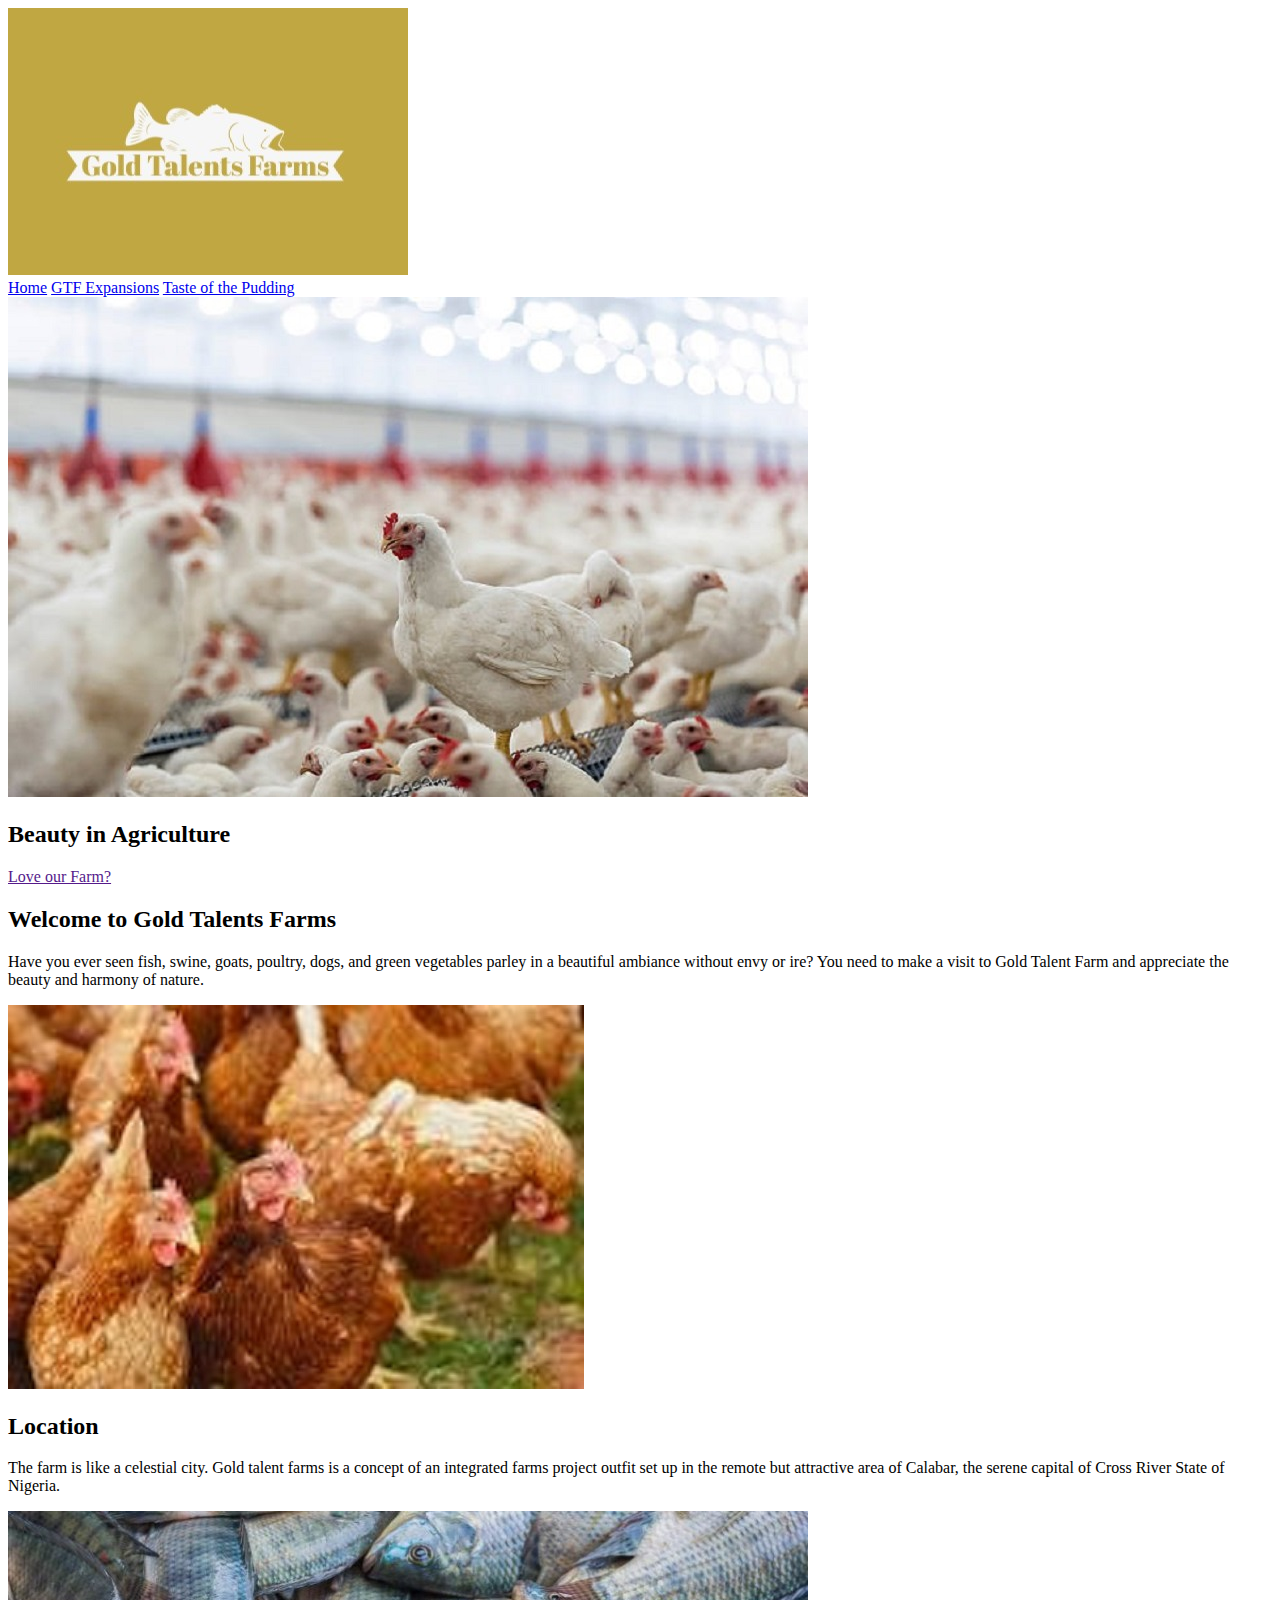
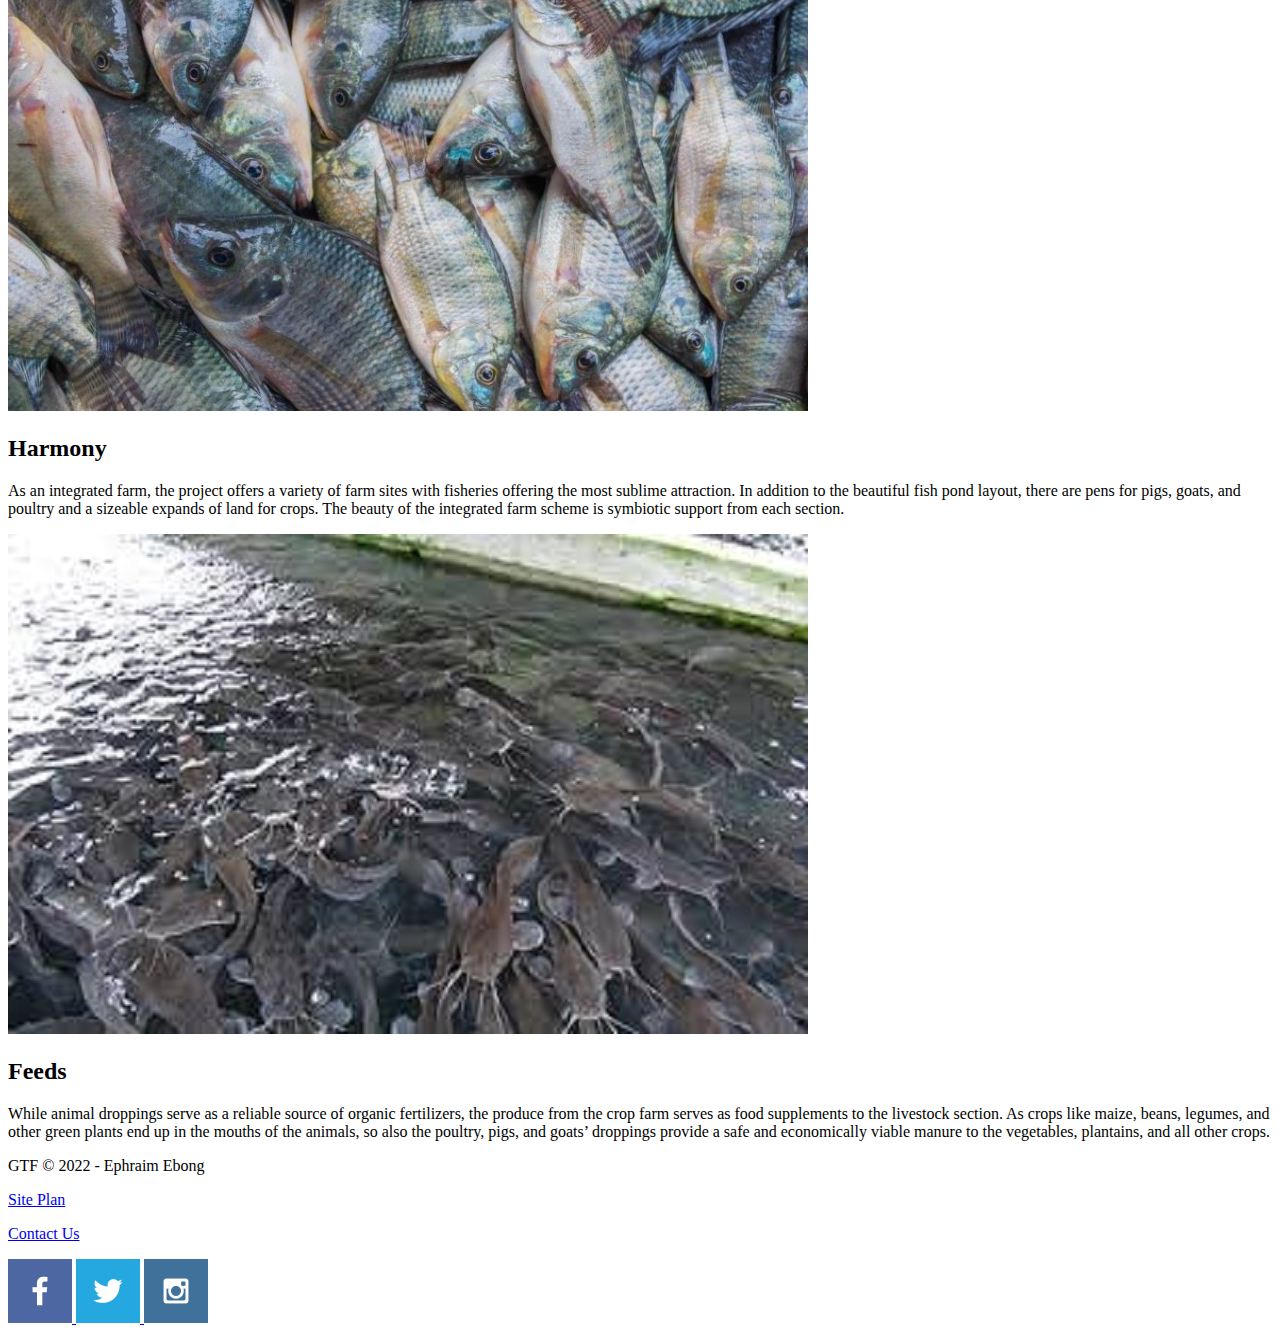
==== ef/index.html @ bc86ebc2 "updated" ====
<!DOCTYPE html>
<html lang="en">
<head>
    <meta charset="UTF-8">
    <meta http-equiv="X-UA-Compatible" content="IE=edge">
    <meta name="viewport" content="width=device-width, initial-scale=1.0">
    <title>Gold Talents Farms | Home</title>
    <link rel="stylesheet" href="styles/style.css">
</head>
<body>
    <div id="content">
        <header>
            <a id="logo_link" href="index.html">
                <img class="logo" src="images\gtf_logo.jpeg" alt="GTF Logo">
            </a>
            <nav>
                <a href="index.html">Home</a>
                <a href="gtf-expansions.html">GTF Expansions</a>
                <a href="t-pudding.html">Taste of the Pudding</a>
            </nav>
        </header>

        <main class="home-grid">
            <div id="background"></div>
            <img class="" src="images\poultry2.jpg" alt="Background image">
            <section class="msg">
                <h2>
                    Beauty in Agriculture
                </h2>
                <a class='join' href="">Love our Farm?</a>
            </section>
            <section class="">
                <h2>Welcome to Gold Talents Farms</h2>
                <p>
                    Have you ever seen fish, swine, goats, poultry, dogs, and green vegetables parley in a beautiful ambiance without 
                    envy or ire? You need to make a visit to Gold Talent Farm and appreciate the beauty and harmony of nature.
                </p>
            </section>
            <section class="">
                <img class="" src="images\poultry1.jpg" alt="">
                <h2>Location</h2>
                <p>
                    The farm is like a celestial city. Gold talent farms is a concept of an integrated farms project outfit set up in the remote 
                    but attractive area of Calabar, the serene capital of Cross River State of Nigeria.
                </p>
            </section>
            <section class="">
                <img class="" src="images\fishery1.jpg" alt="">
                <h2>Harmony</h2>
                <p>
                    As an integrated farm, the project offers a variety of farm sites with fisheries offering the most sublime attraction. 
                    In addition to the beautiful fish pond layout, there are pens for pigs, goats, and poultry and a sizeable expands of 
                    land for crops. The beauty of the integrated farm scheme is symbiotic support from each section.
                </p>
            </section>
            <section class="">
                <img class="" src="images\fishery2.jpg" alt="">
                <h2>Feeds</h2>
                <p>
                    While animal droppings serve as a reliable source of organic fertilizers, the produce from the crop farm serves as 
                    food supplements to the livestock section. As crops like maize, beans, legumes, and other green plants end up in 
                    the mouths of the animals, so also the poultry, pigs, and goats’ droppings provide a safe and economically viable 
                    manure to the vegetables, plantains, and all other crops.
                </p>
            </section>
        </main>
        <footer>
            <p>GTF &copy; 2022 - Ephraim Ebong</p>
            <p><a href="site-plan.html">Site Plan</a></p>
            <p><a href="contactus.html">Contact Us</a></p>
            <div class="social">
                <a href="https://facebook.com" target="_blank">
                    <img src="images/facebook.png" alt="fb icon">
                </a>
                <a href="https://twitter.com" target="_blank">
                    <img src="images/twitter.png" alt="twitter icon">
                </a>
                <a href="https://instagram.com" target="_blank">
                    <img src="images/instagram.png" alt="instagram icon">
                </a>
            </div>
        </footer>    
    </div>
</body>
</html>
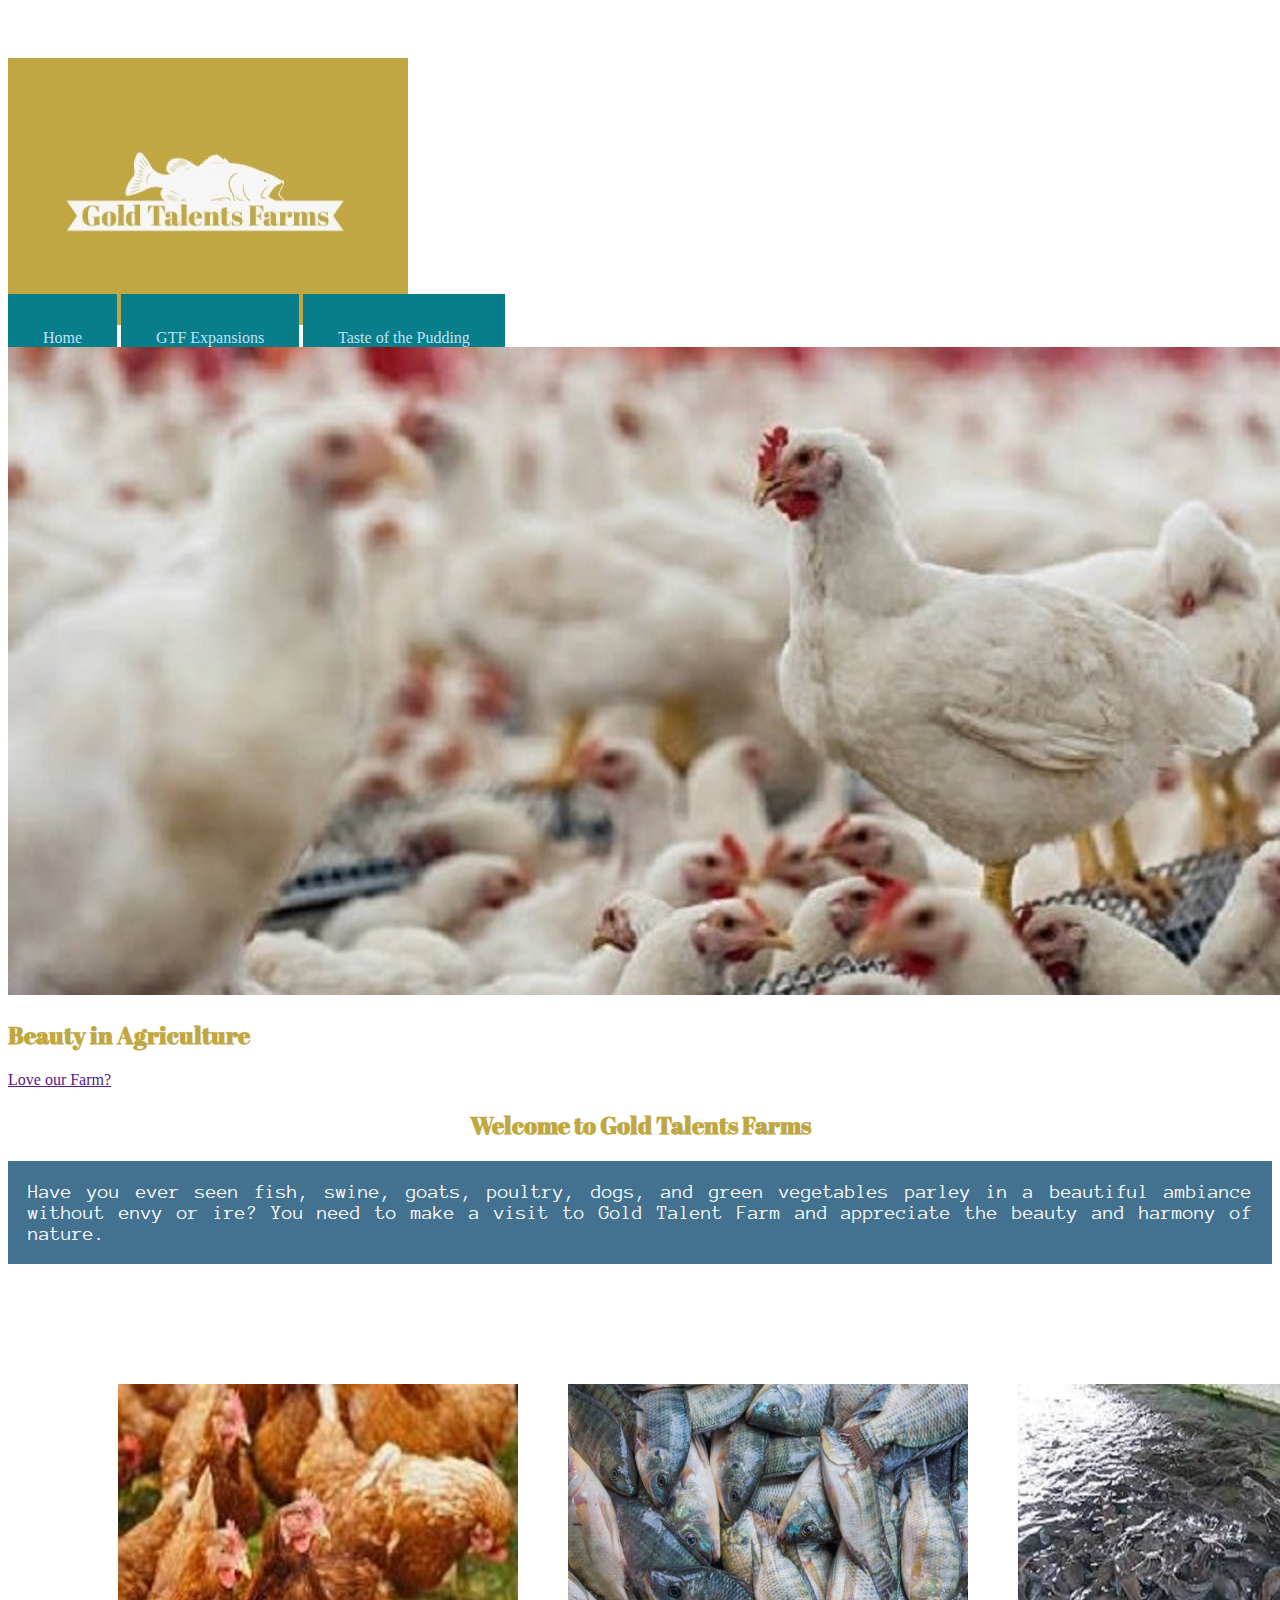
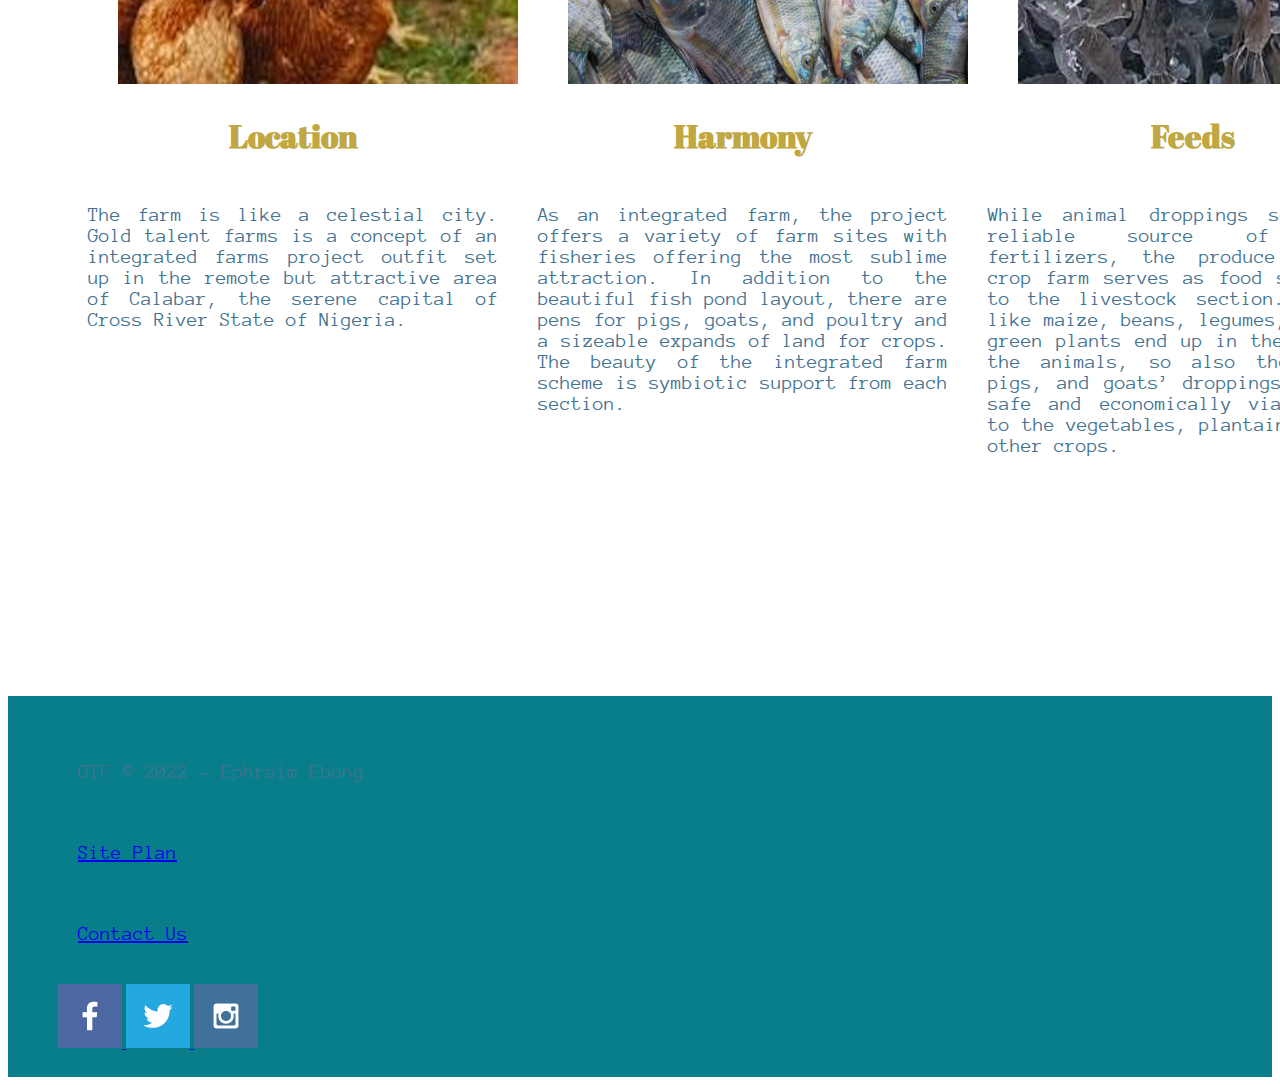
==== commit 024c04f2: "updated" ====
--- a/ef/index.html
+++ b/ef/index.html
@@ -9,60 +9,69 @@
 </head>
 <body>
     <div id="content">
-        <header>
-            <a id="logo_link" href="index.html">
-                <img class="logo" src="images\gtf_logo.jpeg" alt="GTF Logo">
-            </a>
-            <nav>
-                <a href="index.html">Home</a>
-                <a href="gtf-expansions.html">GTF Expansions</a>
-                <a href="t-pudding.html">Taste of the Pudding</a>
-            </nav>
-        </header>
-
-        <main class="home-grid">
-            <div id="background"></div>
-            <img class="" src="images\poultry2.jpg" alt="Background image">
+        <div class="nav">
+            <header>
+                <a id="logo_link" href="index.html">
+                    <img class="logo" src="images\gtf_logo.jpeg" alt="GTF Logo">
+                </a>
+                <nav>
+                    <a href="index.html">Home</a>
+                    <a href="gtf-expansions.html">GTF Expansions</a>
+                    <a href="t-pudding.html">Taste of the Pudding</a>
+                </nav>
+            </header>
+        </div>
+        <div id="background">
+            <img class="banner" src="images\poultry2.jpg" alt="Background image">
             <section class="msg">
                 <h2>
                     Beauty in Agriculture
                 </h2>
                 <a class='join' href="">Love our Farm?</a>
             </section>
-            <section class="">
-                <h2>Welcome to Gold Talents Farms</h2>
-                <p>
+        </div>
+
+        <section class="welcome">
+            <h2>Welcome to Gold Talents Farms</h2>
+            <div class="out">
+                <p class="colored">
                     Have you ever seen fish, swine, goats, poultry, dogs, and green vegetables parley in a beautiful ambiance without 
                     envy or ire? You need to make a visit to Gold Talent Farm and appreciate the beauty and harmony of nature.
                 </p>
-            </section>
-            <section class="">
-                <img class="" src="images\poultry1.jpg" alt="">
-                <h2>Location</h2>
-                <p>
-                    The farm is like a celestial city. Gold talent farms is a concept of an integrated farms project outfit set up in the remote 
-                    but attractive area of Calabar, the serene capital of Cross River State of Nigeria.
-                </p>
-            </section>
-            <section class="">
-                <img class="" src="images\fishery1.jpg" alt="">
-                <h2>Harmony</h2>
-                <p>
-                    As an integrated farm, the project offers a variety of farm sites with fisheries offering the most sublime attraction. 
-                    In addition to the beautiful fish pond layout, there are pens for pigs, goats, and poultry and a sizeable expands of 
-                    land for crops. The beauty of the integrated farm scheme is symbiotic support from each section.
-                </p>
-            </section>
-            <section class="">
-                <img class="" src="images\fishery2.jpg" alt="">
-                <h2>Feeds</h2>
-                <p>
-                    While animal droppings serve as a reliable source of organic fertilizers, the produce from the crop farm serves as 
-                    food supplements to the livestock section. As crops like maize, beans, legumes, and other green plants end up in 
-                    the mouths of the animals, so also the poultry, pigs, and goats’ droppings provide a safe and economically viable 
-                    manure to the vegetables, plantains, and all other crops.
-                </p>
-            </section>
+            </div>
+        </section>
+        <div id ="items">
+
+        <main class="home-grid">
+                <section class="">
+                    <img class="img1" src="images\poultry1.jpg" alt="">
+                    <h2 class="heads">Location</h2>
+                    <p>
+                        The farm is like a celestial city. Gold talent farms is a concept of an integrated farms project outfit set up in the remote 
+                        but attractive area of Calabar, the serene capital of Cross River State of Nigeria.
+                    </p>
+                </section>
+                <section class="">
+                    <img class="img1" src="images\fishery1.jpg" alt="">
+                    <h2 class="heads">Harmony</h2>
+                    <p>
+                        As an integrated farm, the project offers a variety of farm sites with fisheries offering the most sublime attraction. 
+                        In addition to the beautiful fish pond layout, there are pens for pigs, goats, and poultry and a sizeable expands of 
+                        land for crops. The beauty of the integrated farm scheme is symbiotic support from each section.
+                    </p>
+                </section>
+                <section class="">
+                    <img class="img1" src="images\fishery2.jpg" alt="">
+                    <h2 class="heads">Feeds</h2>
+                    <p>
+                        While animal droppings serve as a reliable source of organic fertilizers, the produce from the crop farm serves as 
+                        food supplements to the livestock section. As crops like maize, beans, legumes, and other green plants end up in 
+                        the mouths of the animals, so also the poultry, pigs, and goats’ droppings provide a safe and economically viable 
+                        manure to the vegetables, plantains, and all other crops.
+                    </p>
+                </section>
+            </div>
+
         </main>
         <footer>
             <p>GTF &copy; 2022 - Ephraim Ebong</p>
--- a/ef/styles/style.css
+++ b/ef/styles/style.css
@@ -0,0 +1,140 @@
+@import url('https://fonts.googleapis.com/css2?family=Abril+Fatface&family=Anonymous+Pro&display=swap');
+:root {
+    /* change the values below to your colors from your palette */
+    --primary-color: #67a299;
+    --secondary-color: #c0a742;
+    --accent1-color: #437291;
+    --accent2-color: #b5dad4;
+  
+    /* change the values below to your chosen font(s) */
+    --heading-font:'Abril Fatface', cursive;-regular;
+    --paragraph-font: 'Anonymous Pro', monospace, sans-serif;
+  
+    /* these colors below should be chosen from among your palette colors above */
+    --headline-color-on-white: #c0a742;  /* headlines on a white background */ 
+    --headline-color-on-color: White; /* headlines on a colored background */ 
+    --paragraph-color-on-white: #437291; /* paragraph text on a white background */ 
+    --paragraph-color-on-color: white; /* paragraph text on a colored background */ 
+    --paragraph-background-color: #437291  ;
+    --nav-link-color: white;
+    --nav-background-color: #67a299;
+    --nav-hover-link-color: #b5dad4;
+    --nav-hover-background-color: #c0a742;
+  }
+
+  h1, h2, h3, h4, h5, h6 {
+    font-family: var(--heading-font);
+    color: var(--headline-color-on-white);
+  }
+  p {
+    font-family: var(--paragraph-font);
+    color: var(--paragraph-color-on-white);
+    padding: 1em;
+  }
+
+#content {
+    max-width: 1600px;
+    margin: 0 auto;
+}
+#logo_link {
+    padding-top: 5px;
+    padding-top: 5px;
+    justify-self: center;
+    align-self: center;
+}
+nav a {
+    background-color: #087E8B;
+    color: #c2e0f6;
+    text-decoration: none;
+    text-align: center;
+    padding: 35px;
+}
+.book:hover, .join:hover {
+    background-color: #087E8B;
+    color: white;
+}
+.welcome {
+    display: inline;
+    text-align: center;
+}
+.colored {
+    color: white
+}
+.banner {
+    height: auto;
+    width: 1600px;
+}
+.out {
+    background-color: #437291;
+}
+p { 
+    padding-left: 20px;
+    padding-right: 20px;
+    text-align: justify;
+    font-size: 20px;
+}
+
+.home-grid {
+    display: grid;
+    grid-template-columns: 10fr 10fr 10fr;
+    padding-top: 50px;
+    justify-content: center;
+    padding-left: 50px;
+    padding-right: 50px;
+}
+.img1 {
+    padding-left: 50px;
+    height: 300px;
+    width: 400px;
+}
+
+.heads {
+    text-align: center;
+    font-size: 200%;
+}
+.nav {
+    padding-top: 50px;
+    display: grid;
+    justify-content: ;
+}
+#items {
+    align-content: center;
+    display: grid;
+    padding-top: 50px;
+    padding-left: 10px;
+}
+
+#logo_link {
+    padding-top: 5px;
+    padding-top: 5px;
+    justify-self: center;
+    align-self: center;
+}
+#background {
+    display: inline-block;
+}
+footer {
+    background-color: #087E8B;
+    color: whitesmoke;
+    padding: 25px 50px;
+    margin-top: 200px;
+}
+nav a {
+    background-color: #087E8B;
+    color: #c2e0f6;
+    text-decoration: none;
+    text-align: center;
+    padding: 35px;
+}
+#msg {
+    display: grid;
+    align-content: center;
+}
+#first {
+    grid-column: 6;
+}
+#hero {
+    display: grid;
+    grid-template-columns: 1fr 3fr 1fr;
+    margin-top: -100px; 
+}
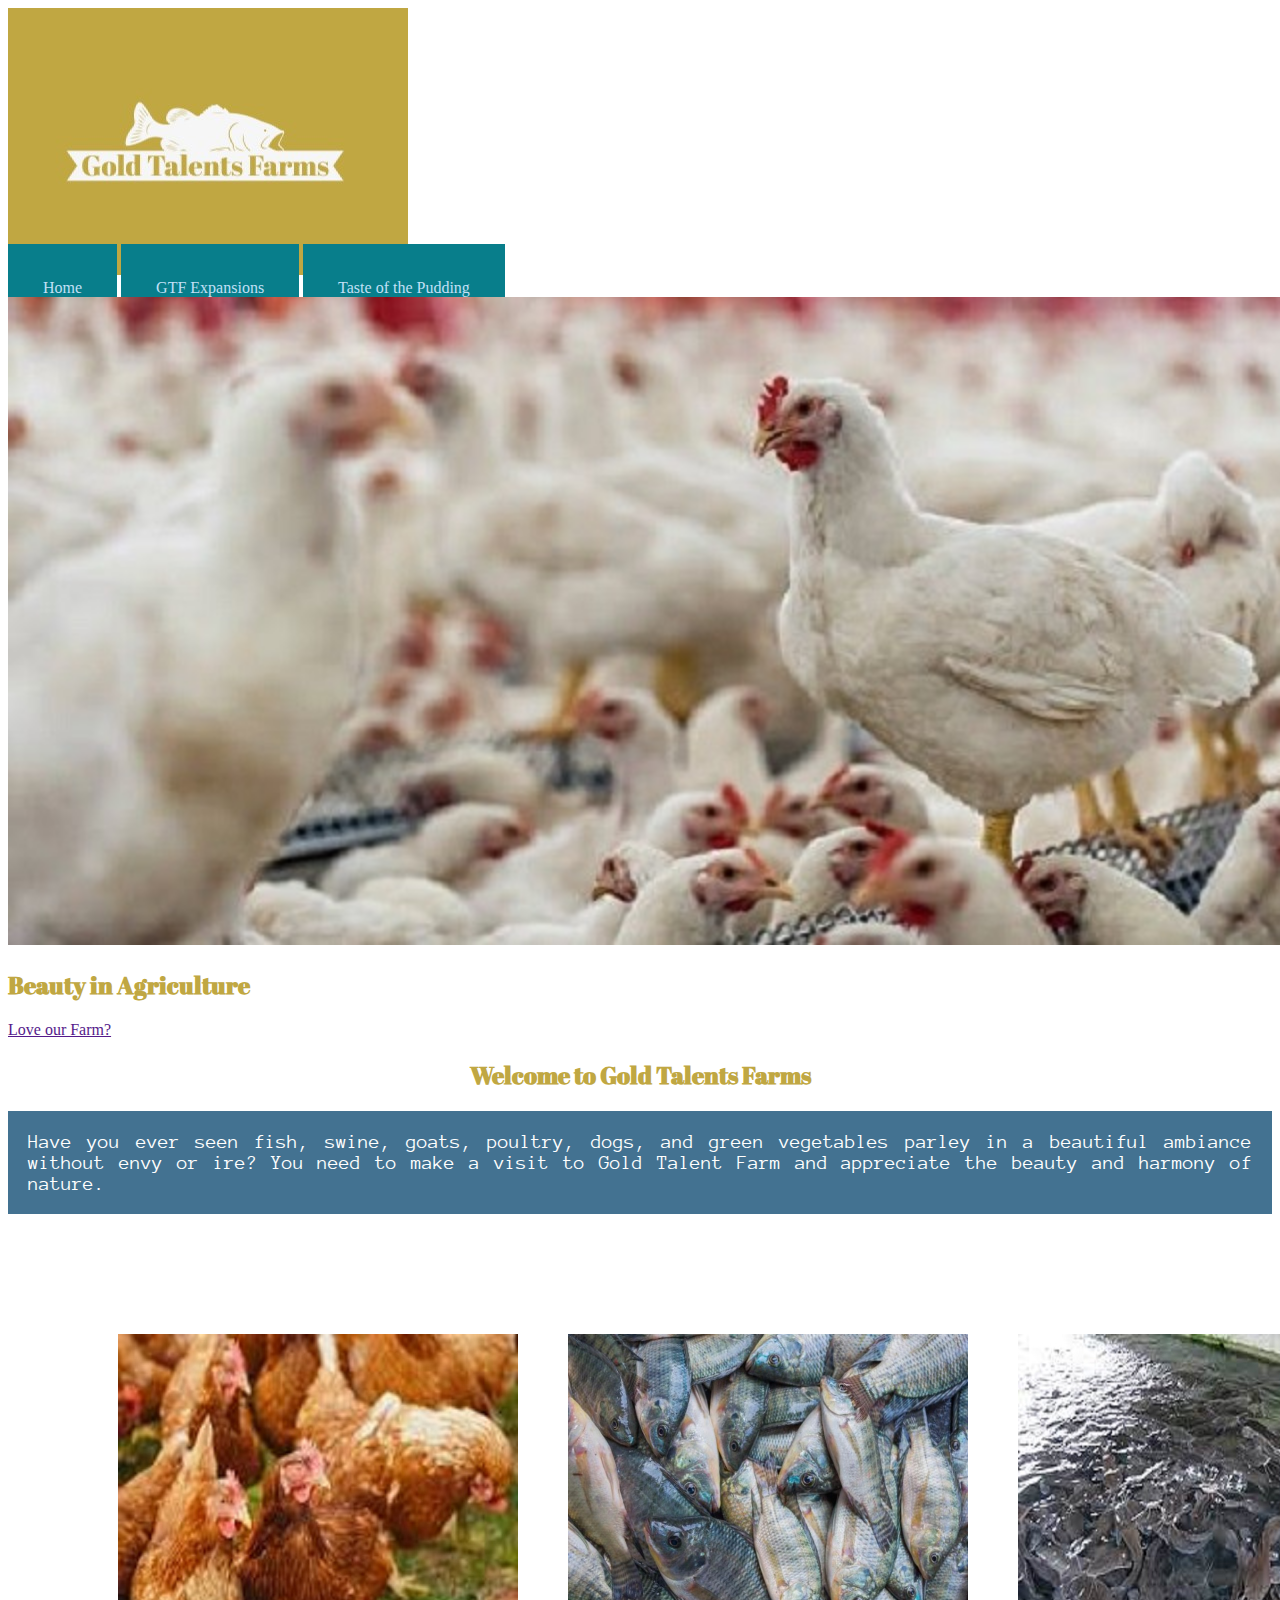
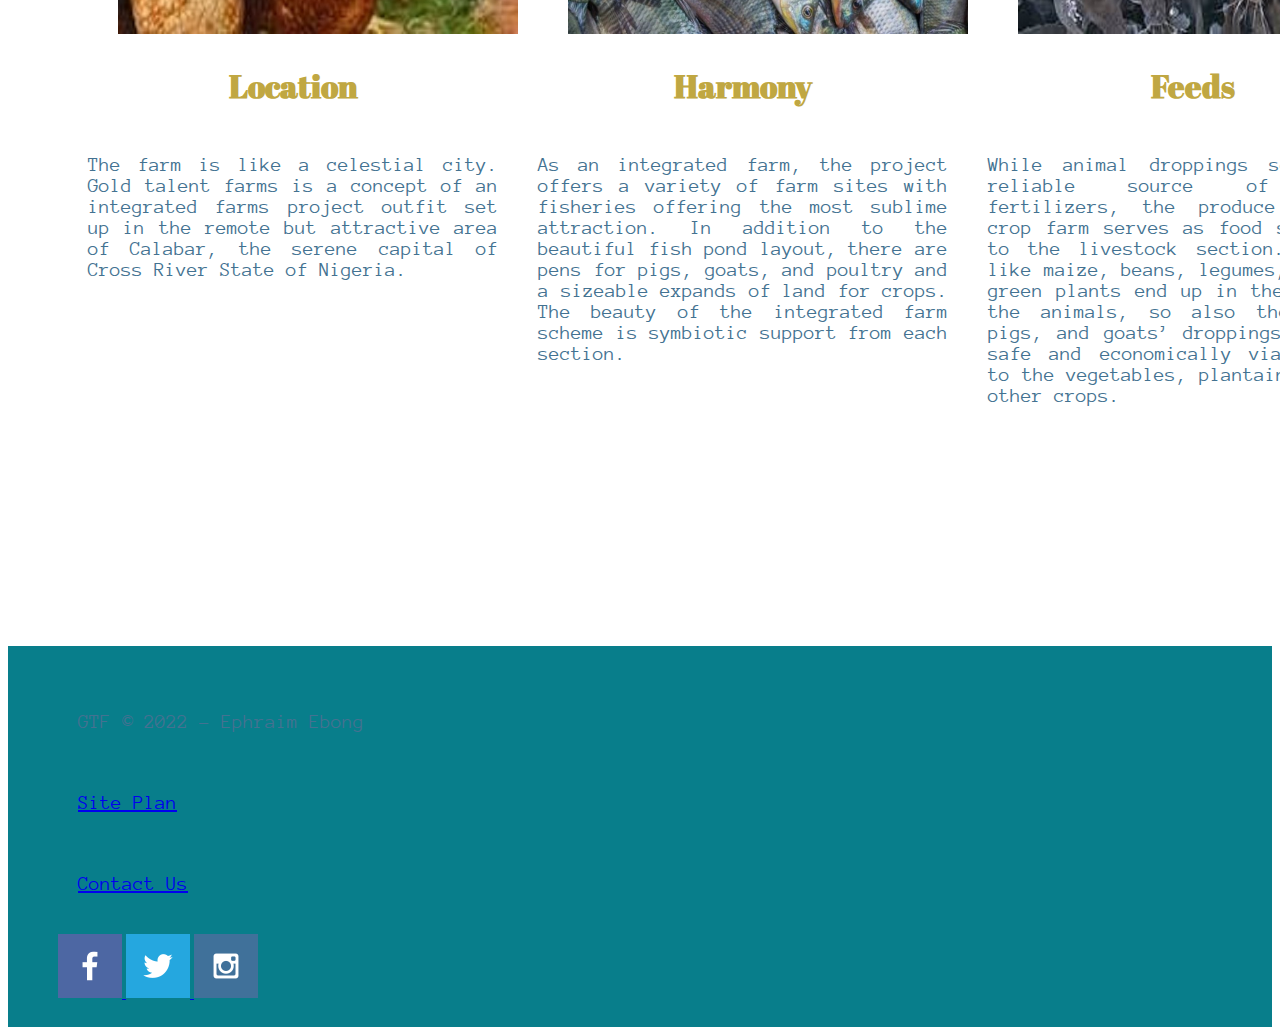
==== commit 8061892f: "updated" ====
--- a/ef/index.html
+++ b/ef/index.html
@@ -9,18 +9,16 @@
 </head>
 <body>
     <div id="content">
-        <div class="nav">
-            <header>
-                <a id="logo_link" href="index.html">
-                    <img class="logo" src="images\gtf_logo.jpeg" alt="GTF Logo">
-                </a>
-                <nav>
-                    <a href="index.html">Home</a>
-                    <a href="gtf-expansions.html">GTF Expansions</a>
-                    <a href="t-pudding.html">Taste of the Pudding</a>
-                </nav>
-            </header>
-        </div>
+        <header>
+            <a id="logo_link" href="index.html">
+                <img class="logo" src="images\gtf_logo.jpeg" alt="GTF Logo">
+            </a>
+            <nav>
+                <a href="index.html">Home</a>
+                <a href="gtf-expansions.html">GTF Expansions</a>
+                <a href="t-pudding.html">Taste of the Pudding</a>
+            </nav>
+        </header>
         <div id="background">
             <img class="banner" src="images\poultry2.jpg" alt="Background image">
             <section class="msg">
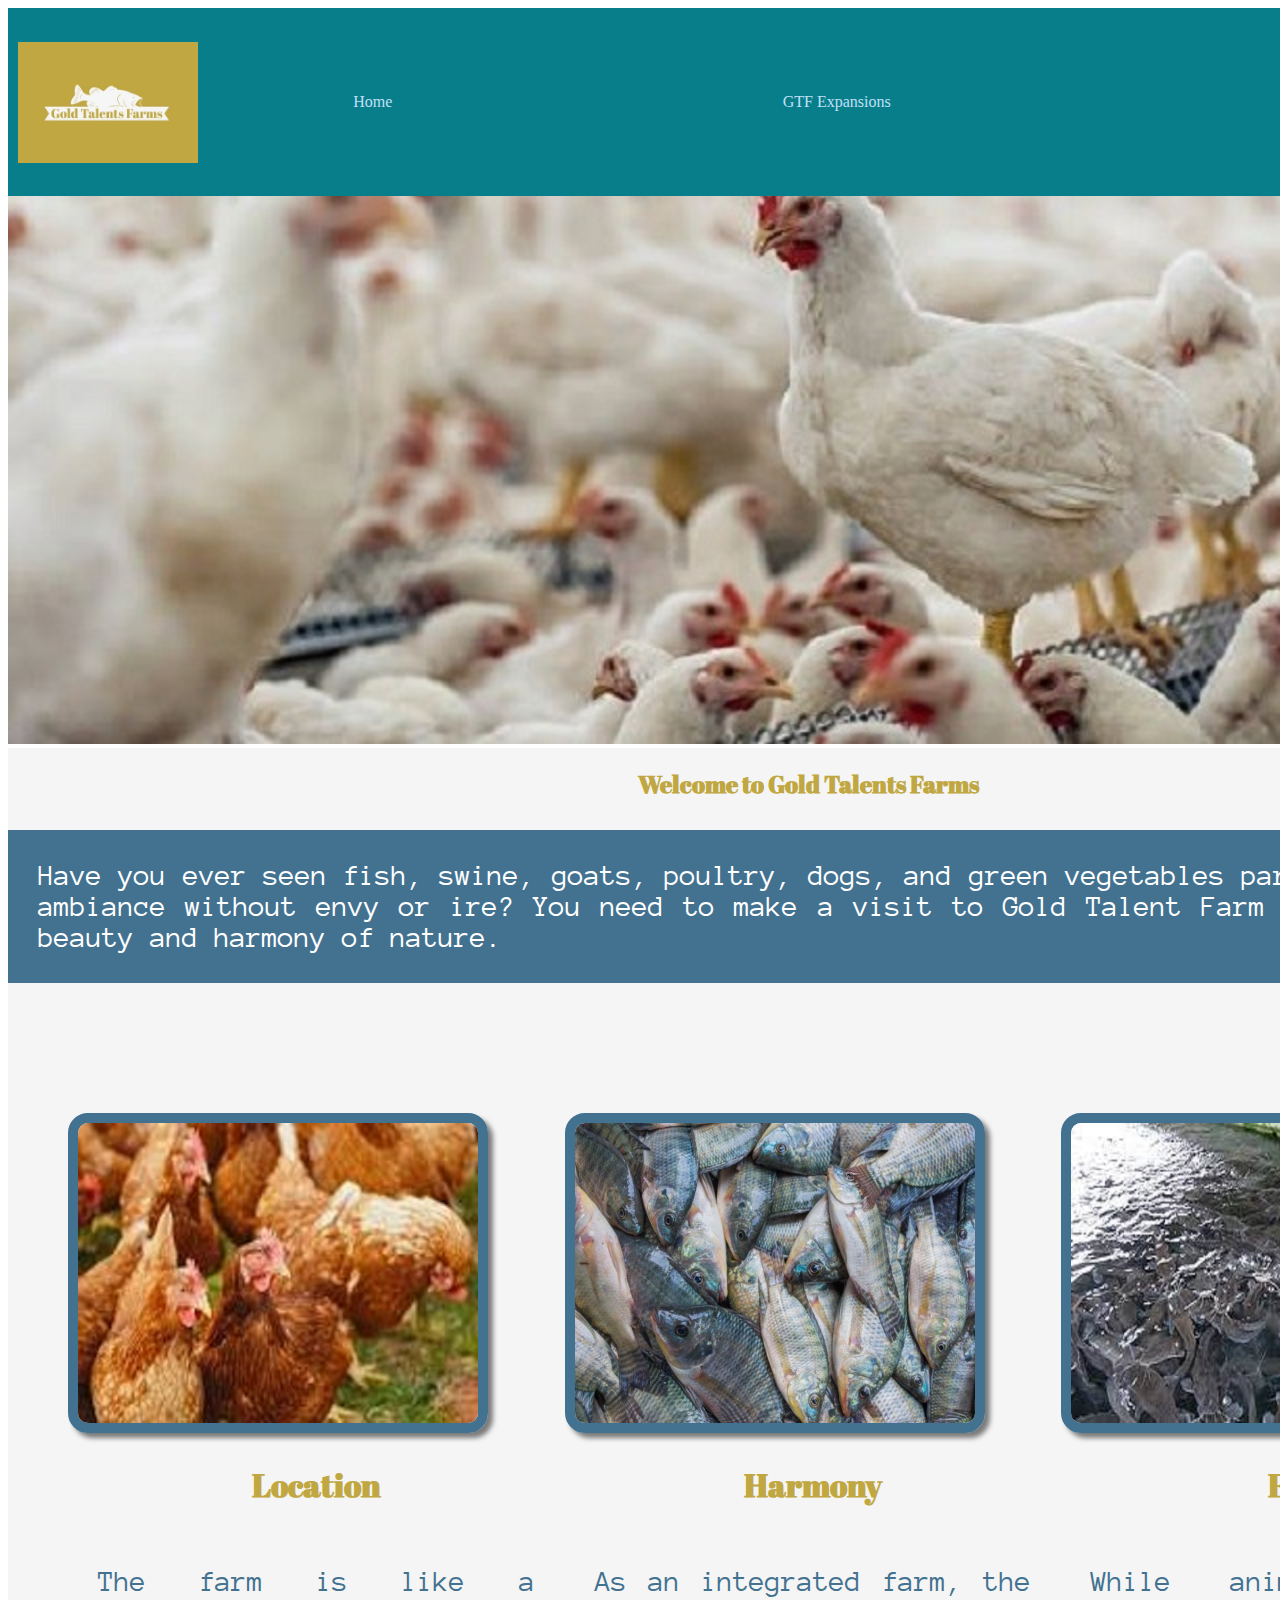
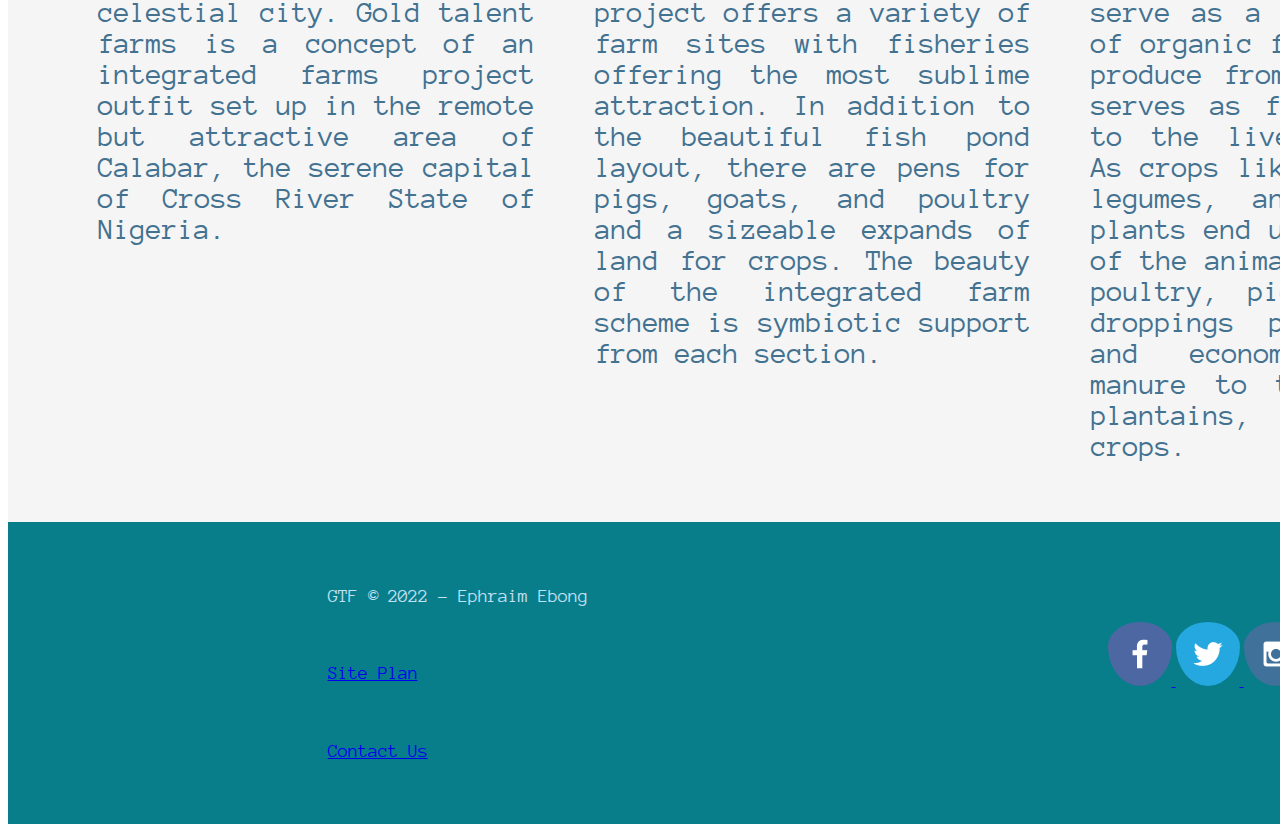
==== commit 79d3ae1e: "updates" ====
--- a/ef/index.html
+++ b/ef/index.html
@@ -19,71 +19,74 @@
                 <a href="t-pudding.html">Taste of the Pudding</a>
             </nav>
         </header>
-        <div id="background">
-            <img class="banner" src="images\poultry2.jpg" alt="Background image">
+        <div id="hero">
+            <div id="hero-box">
+                <img class="banner" src="images\poultry2.jpg" alt="Background image">
+            </div>
             <section class="msg">
                 <h2>
                     Beauty in Agriculture
                 </h2>
-                <a class='join' href="">Love our Farm?</a>
             </section>
         </div>
+        <div id="background">
+            <section class="welcome">
+                <h2>Welcome to Gold Talents Farms</h2>
+                <div class="out">
+                    <p class="colored">
+                        Have you ever seen fish, swine, goats, poultry, dogs, and green vegetables parley in a beautiful ambiance without 
+                        envy or ire? You need to make a visit to Gold Talent Farm and appreciate the beauty and harmony of nature.
+                    </p>
+                </div>
+            </section>
+            <div id ="items">
 
-        <section class="welcome">
-            <h2>Welcome to Gold Talents Farms</h2>
-            <div class="out">
-                <p class="colored">
-                    Have you ever seen fish, swine, goats, poultry, dogs, and green vegetables parley in a beautiful ambiance without 
-                    envy or ire? You need to make a visit to Gold Talent Farm and appreciate the beauty and harmony of nature.
-                </p>
+            <main class="home-grid">
+                    <section class="section">
+                        <img class="img1" src="images\poultry1.jpg" alt="">
+                        <h2 class="heads">Location</h2>
+                        <p>
+                            The farm is like a celestial city. Gold talent farms is a concept of an integrated farms project outfit set up in the remote 
+                            but attractive area of Calabar, the serene capital of Cross River State of Nigeria.
+                        </p>
+                    </section>
+                    <section class="section">
+                        <img class="img1" src="images\fishery1.jpg" alt="">
+                        <h2 class="heads">Harmony</h2>
+                        <p>
+                            As an integrated farm, the project offers a variety of farm sites with fisheries offering the most sublime attraction. 
+                            In addition to the beautiful fish pond layout, there are pens for pigs, goats, and poultry and a sizeable expands of 
+                            land for crops. The beauty of the integrated farm scheme is symbiotic support from each section.
+                        </p>
+                    </section>
+                    <section class="section">
+                        <img class="img1" src="images\fishery2.jpg" alt="">
+                        <h2 class="heads">Feeds</h2>
+                        <p>
+                            While animal droppings serve as a reliable source of organic fertilizers, the produce from the crop farm serves as 
+                            food supplements to the livestock section. As crops like maize, beans, legumes, and other green plants end up in 
+                            the mouths of the animals, so also the poultry, pigs, and goats’ droppings provide a safe and economically viable 
+                            manure to the vegetables, plantains, and all other crops.
+                        </p>
+                    </section>
+                </div>
             </div>
-        </section>
-        <div id ="items">
-
-        <main class="home-grid">
-                <section class="">
-                    <img class="img1" src="images\poultry1.jpg" alt="">
-                    <h2 class="heads">Location</h2>
-                    <p>
-                        The farm is like a celestial city. Gold talent farms is a concept of an integrated farms project outfit set up in the remote 
-                        but attractive area of Calabar, the serene capital of Cross River State of Nigeria.
-                    </p>
-                </section>
-                <section class="">
-                    <img class="img1" src="images\fishery1.jpg" alt="">
-                    <h2 class="heads">Harmony</h2>
-                    <p>
-                        As an integrated farm, the project offers a variety of farm sites with fisheries offering the most sublime attraction. 
-                        In addition to the beautiful fish pond layout, there are pens for pigs, goats, and poultry and a sizeable expands of 
-                        land for crops. The beauty of the integrated farm scheme is symbiotic support from each section.
-                    </p>
-                </section>
-                <section class="">
-                    <img class="img1" src="images\fishery2.jpg" alt="">
-                    <h2 class="heads">Feeds</h2>
-                    <p>
-                        While animal droppings serve as a reliable source of organic fertilizers, the produce from the crop farm serves as 
-                        food supplements to the livestock section. As crops like maize, beans, legumes, and other green plants end up in 
-                        the mouths of the animals, so also the poultry, pigs, and goats’ droppings provide a safe and economically viable 
-                        manure to the vegetables, plantains, and all other crops.
-                    </p>
-                </section>
-            </div>
-
         </main>
         <footer>
-            <p>GTF &copy; 2022 - Ephraim Ebong</p>
-            <p><a href="site-plan.html">Site Plan</a></p>
-            <p><a href="contactus.html">Contact Us</a></p>
+            <div class="links">
+                <p id="copyright">GTF &copy; 2022 - Ephraim Ebong</p>
+                <p><a href="site-plan.html">Site Plan</a></p>
+                <p><a href="contactus.html">Contact Us</a></p>
+            </div>
             <div class="social">
                 <a href="https://facebook.com" target="_blank">
-                    <img src="images/facebook.png" alt="fb icon">
+                    <img class="icon" src="images/facebook.png" alt="fb icon">
                 </a>
                 <a href="https://twitter.com" target="_blank">
-                    <img src="images/twitter.png" alt="twitter icon">
+                    <img class="icon" src="images/twitter.png" alt="twitter icon">
                 </a>
                 <a href="https://instagram.com" target="_blank">
-                    <img src="images/instagram.png" alt="instagram icon">
+                    <img class="icon" src="images/instagram.png" alt="instagram icon">
                 </a>
             </div>
         </footer>    
--- a/ef/styles/style.css
+++ b/ef/styles/style.css
@@ -21,6 +21,33 @@
     --nav-hover-link-color: #b5dad4;
     --nav-hover-background-color: #c0a742;
   }
+#content {
+    width: 1600px;
+    margin: 0 auto;
+}
+#background {
+    background-color: whitesmoke;
+}  
+nav {
+    padding-top: 50px;
+    padding-bottom:50px;
+    display: flex;
+    justify-content: space-around;
+  }
+#hero-box {
+    grid-column: 1/4;
+    grid-row: 1/3;
+    z-index: -1;
+}
+nav a:hover {
+    background-color:#c0a742;
+    color: white;
+}
+header {
+    background-color: #087E8B;
+    display: grid;
+    grid-template-columns: 150px auto;
+}
 
   h1, h2, h3, h4, h5, h6 {
     font-family: var(--heading-font);
@@ -31,11 +58,16 @@
     color: var(--paragraph-color-on-white);
     padding: 1em;
   }
-
-#content {
-    max-width: 1600px;
-    margin: 0 auto;
-}
+  #hero {
+    display: grid;
+    grid-template-columns: 1fr 3fr 1fr;
+    margin-top: -100px; 
+}
+.logo {
+    width: 180px;
+    padding-left: 50px;
+}
+
 #logo_link {
     padding-top: 5px;
     padding-top: 5px;
@@ -68,10 +100,8 @@
     background-color: #437291;
 }
 p { 
-    padding-left: 20px;
-    padding-right: 20px;
     text-align: justify;
-    font-size: 20px;
+    font-size: 30px;
 }
 
 .home-grid {
@@ -83,19 +113,21 @@
     padding-right: 50px;
 }
 .img1 {
-    padding-left: 50px;
     height: 300px;
     width: 400px;
+	border: 1.5px solid #437291;
+	border-radius: 20px;
+    box-shadow: 5px 5px 5px rgba(0,0,0,.5);
+    border-width: 10px;
+}
+.section {
+    padding-left:40x;
+    align-items: center;
 }
 
 .heads {
     text-align: center;
     font-size: 200%;
-}
-.nav {
-    padding-top: 50px;
-    display: grid;
-    justify-content: ;
 }
 #items {
     align-content: center;
@@ -112,19 +144,16 @@
 }
 #background {
     display: inline-block;
+    grid-column: 1/4;
+    grid-row: 1/3;
+    z-index: -1;
 }
 footer {
     background-color: #087E8B;
-    color: whitesmoke;
     padding: 25px 50px;
-    margin-top: 200px;
-}
-nav a {
-    background-color: #087E8B;
-    color: #c2e0f6;
-    text-decoration: none;
-    text-align: center;
-    padding: 35px;
+    display: flex;
+    justify-content: space-around;
+    align-items: center;
 }
 #msg {
     display: grid;
@@ -138,3 +167,105 @@
     grid-template-columns: 1fr 3fr 1fr;
     margin-top: -100px; 
 }
+
+footer p {
+    font-size: 1.2em;
+}
+footer .social img {
+    padding-top: 15px;
+}
+.msg h2 {
+    color: #c0a742;
+    text-align: center;
+}
+.msg {
+    box-shadow: 5px 5px 10px #6f7364;
+    grid-column: 3/4;
+    grid-row: 2/3;
+    margin-top: 100px;
+    padding-top: 100px;
+    padding-bottom: 100px;
+    background-color: #437291;
+    opacity: 0.7;
+    border-radius: 20%;
+}
+.msg1 {
+    background-color: #f55e65;
+    box-shadow: 5px 5px 10px #6f7364;
+    border-radius: 10px
+}
+.msg1 h2 {
+    color: white;
+    padding-top: 1%;
+}
+.msg1 p {
+    padding-bottom: 1%;
+}
+#hero-img {
+    width: 100%;
+}
+#logo_link {
+    padding-top: 5px;
+    padding-top: 5px;
+    justify-self: center;
+    align-self: center;
+}
+
+#hero-msg h1, #hero-msg h4 {
+    text-align: center;
+}
+#hero-msg h4 {
+    color: white;
+}
+.icon {
+    border-radius: 50%;
+}
+.social {
+    padding-top: 50px;
+    align-items: center;
+    padding-bottom: 100px;
+}
+.links {
+    align-items: center
+}
+#copyright {
+    color: #c2e0f6;
+}
+.home-grid1 {
+    display: inline-block;
+    grid-template-columns: 10fr 10fr 10fr;
+    padding-top: 800px;
+    justify-content: center;
+    padding-left: 400px;
+    padding-right: 50px;
+}
+.background1 {
+    width: 1600px;
+    position: absolute;
+    z-index: -1;
+}
+.paragraph {
+    text-align: center;
+    padding-top: 50px;
+}
+.image2 {
+    grid-column: 1/2;
+    grid-row: 2/6;
+	border: 1.5px solid #437291;
+	border-radius: 20px;
+    box-shadow: 5px 5px 5px rgba(0,0,0,.5);
+    border-width: 20px;
+}
+.home {
+    display: absolute;
+}
+.main {
+    display: grid;
+}
+.home-grid2 {
+    display: inline-block;
+    padding-top: 1x;
+    justify-content: center;
+    padding-left: 800px;
+    padding-right: 50px;
+}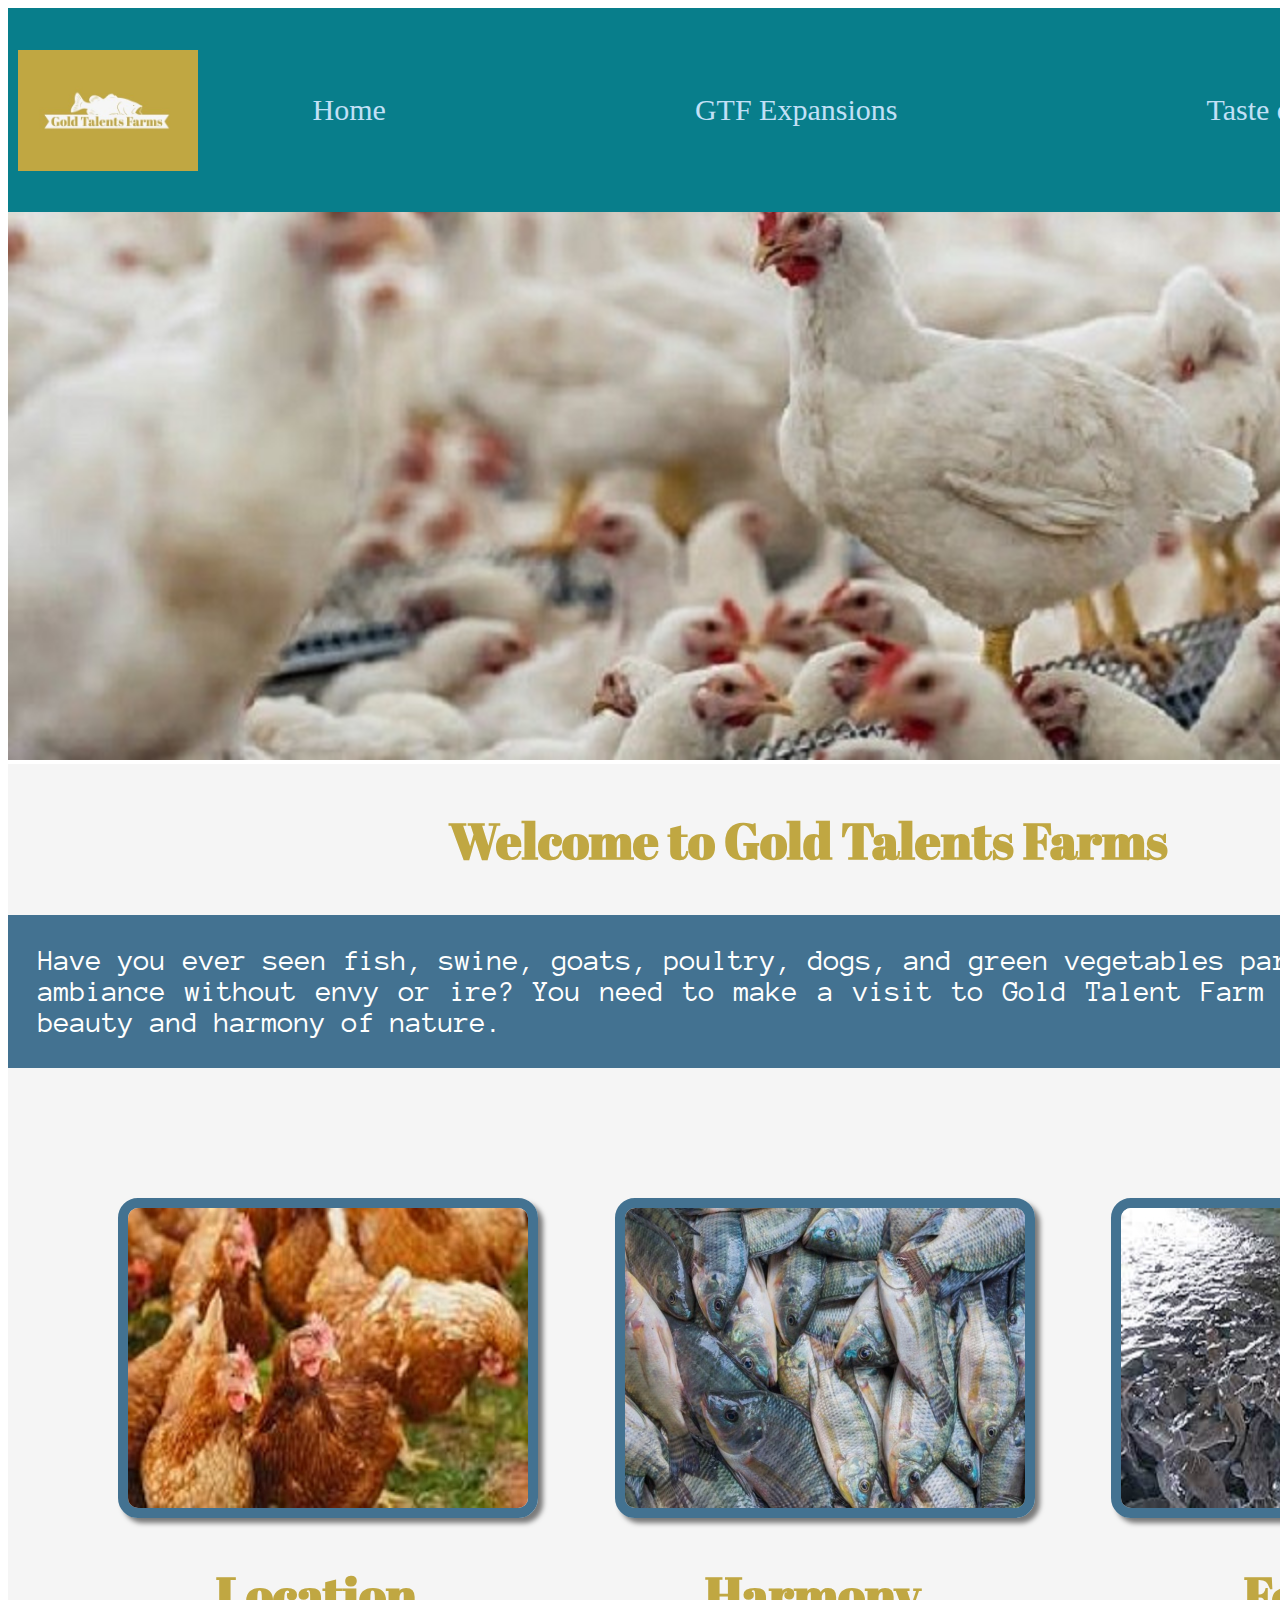
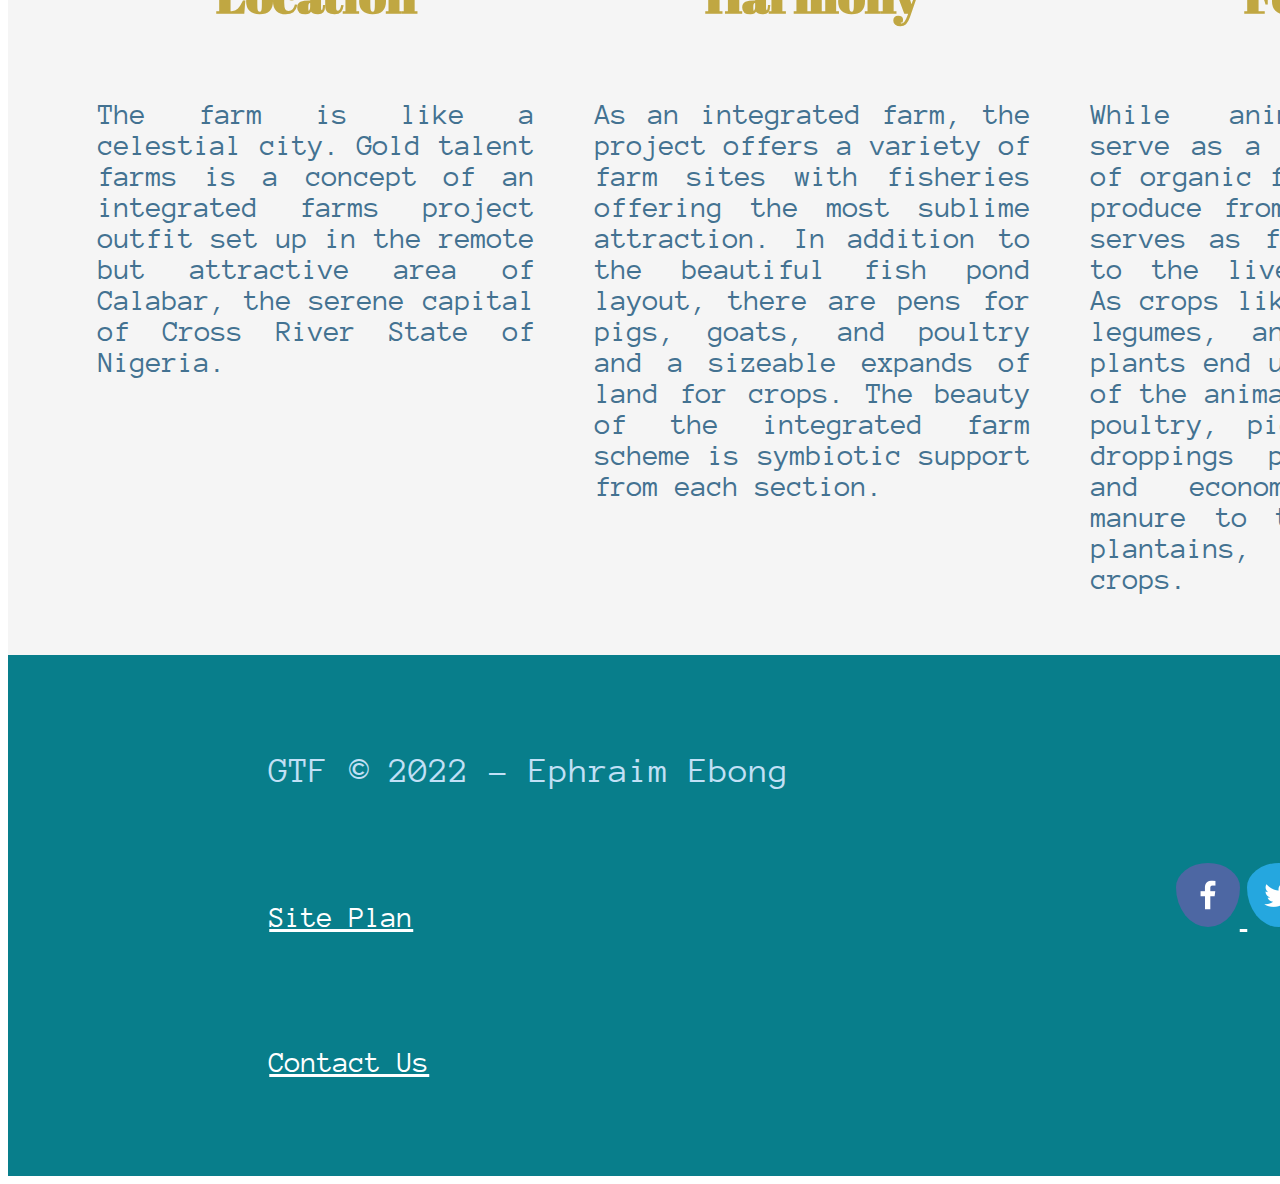
==== commit 7c29d6e5: "updated" ====
--- a/ef/index.html
+++ b/ef/index.html
@@ -43,7 +43,9 @@
 
             <main class="home-grid">
                     <section class="section">
-                        <img class="img1" src="images\poultry1.jpg" alt="">
+                        <div class="img0">
+                            <img class="img1 unique" src="images\poultry1.jpg" alt="">
+                        </div>
                         <h2 class="heads">Location</h2>
                         <p>
                             The farm is like a celestial city. Gold talent farms is a concept of an integrated farms project outfit set up in the remote 
@@ -51,7 +53,9 @@
                         </p>
                     </section>
                     <section class="section">
-                        <img class="img1" src="images\fishery1.jpg" alt="">
+                        <div class="img0">
+                            <img class="img1 unique" src="images\fishery1.jpg" alt="">
+                        </div>
                         <h2 class="heads">Harmony</h2>
                         <p>
                             As an integrated farm, the project offers a variety of farm sites with fisheries offering the most sublime attraction. 
@@ -60,7 +64,9 @@
                         </p>
                     </section>
                     <section class="section">
-                        <img class="img1" src="images\fishery2.jpg" alt="">
+                        <div class="img0">
+                            <img class="img1 unique" src="images\fishery2.jpg" alt="">
+                        </div>
                         <h2 class="heads">Feeds</h2>
                         <p>
                             While animal droppings serve as a reliable source of organic fertilizers, the produce from the crop farm serves as 
--- a/ef/styles/style.css
+++ b/ef/styles/style.css
@@ -80,6 +80,7 @@
     text-decoration: none;
     text-align: center;
     padding: 35px;
+    font-size: 30px;
 }
 .book:hover, .join:hover {
     background-color: #087E8B;
@@ -120,6 +121,9 @@
     box-shadow: 5px 5px 5px rgba(0,0,0,.5);
     border-width: 10px;
 }
+.img0 {
+    padding-left: 50px;
+}
 .section {
     padding-left:40x;
     align-items: center;
@@ -127,7 +131,7 @@
 
 .heads {
     text-align: center;
-    font-size: 200%;
+    font-size: 50px;
 }
 #items {
     align-content: center;
@@ -177,6 +181,9 @@
 .msg h2 {
     color: #c0a742;
     text-align: center;
+}
+h2, h3 {
+    font-size: 50px;
 }
 .msg {
     box-shadow: 5px 5px 10px #6f7364;
@@ -248,6 +255,9 @@
     text-align: center;
     padding-top: 50px;
 }
+#display {
+    background-color: whitesmoke;
+}
 .image2 {
     grid-column: 1/2;
     grid-row: 2/6;
@@ -257,15 +267,71 @@
     border-width: 20px;
 }
 .home {
+    display: grid;
+
+}
+.home1 {
+    position: absolute;
+    max-width: 800px;
+    margin: 0 auto;
+}
+.container {
+    position: absolute;
+    max-width: 800px;
+    padding-top: 550px;
+}
+.treat {
     display: absolute;
-}
-.main {
-    display: grid;
+    max-width: 800px;
+    padding-top: 1150px;
+
+}
+.main1 {
+    display: grid;
+    grid-template-columns: 1fr 3fr 1fr;
+    background-color: whitesmoke;
 }
 .home-grid2 {
-    display: inline-block;
-    padding-top: 1x;
-    justify-content: center;
-    padding-left: 800px;
-    padding-right: 50px;
-}+    padding-top: 600px;
+    padding-left: -20px;
+}
+.main1 h2 {
+    text-align: center;
+    font-size: 50px;
+}
+.main1 img {
+    grid-column: 1/2;
+    grid-row: 2/6;
+	border: 1.5px solid #437291;
+	border-radius: 20px;
+    box-shadow: 5px 5px 5px rgba(0,0,0,.5);
+    border-width: 20px;
+    scale: 90%;
+}
+.unique1 {
+    transform: rotate(10deg);
+    padding-left: -10px;
+}
+.unique { 
+    top:-50px; 
+    left:-35px; 
+    display:block; 
+    z-index:999; 
+    cursor: pointer; 
+    -webkit-transition-property: all; 
+    -webkit-transition-duration: 0.3s; 
+    -webkit-transition-timing-function: ease; 
+    } 
+    
+    /*change the number below to scale to the appropriate size*/ 
+    .unique:hover { 
+    transform: scale(1.2); 
+    
+    }
+    footer a {
+        color: white;
+        font-size: 30px;
+    }
+    footer {
+    font-size: 30px;
+    }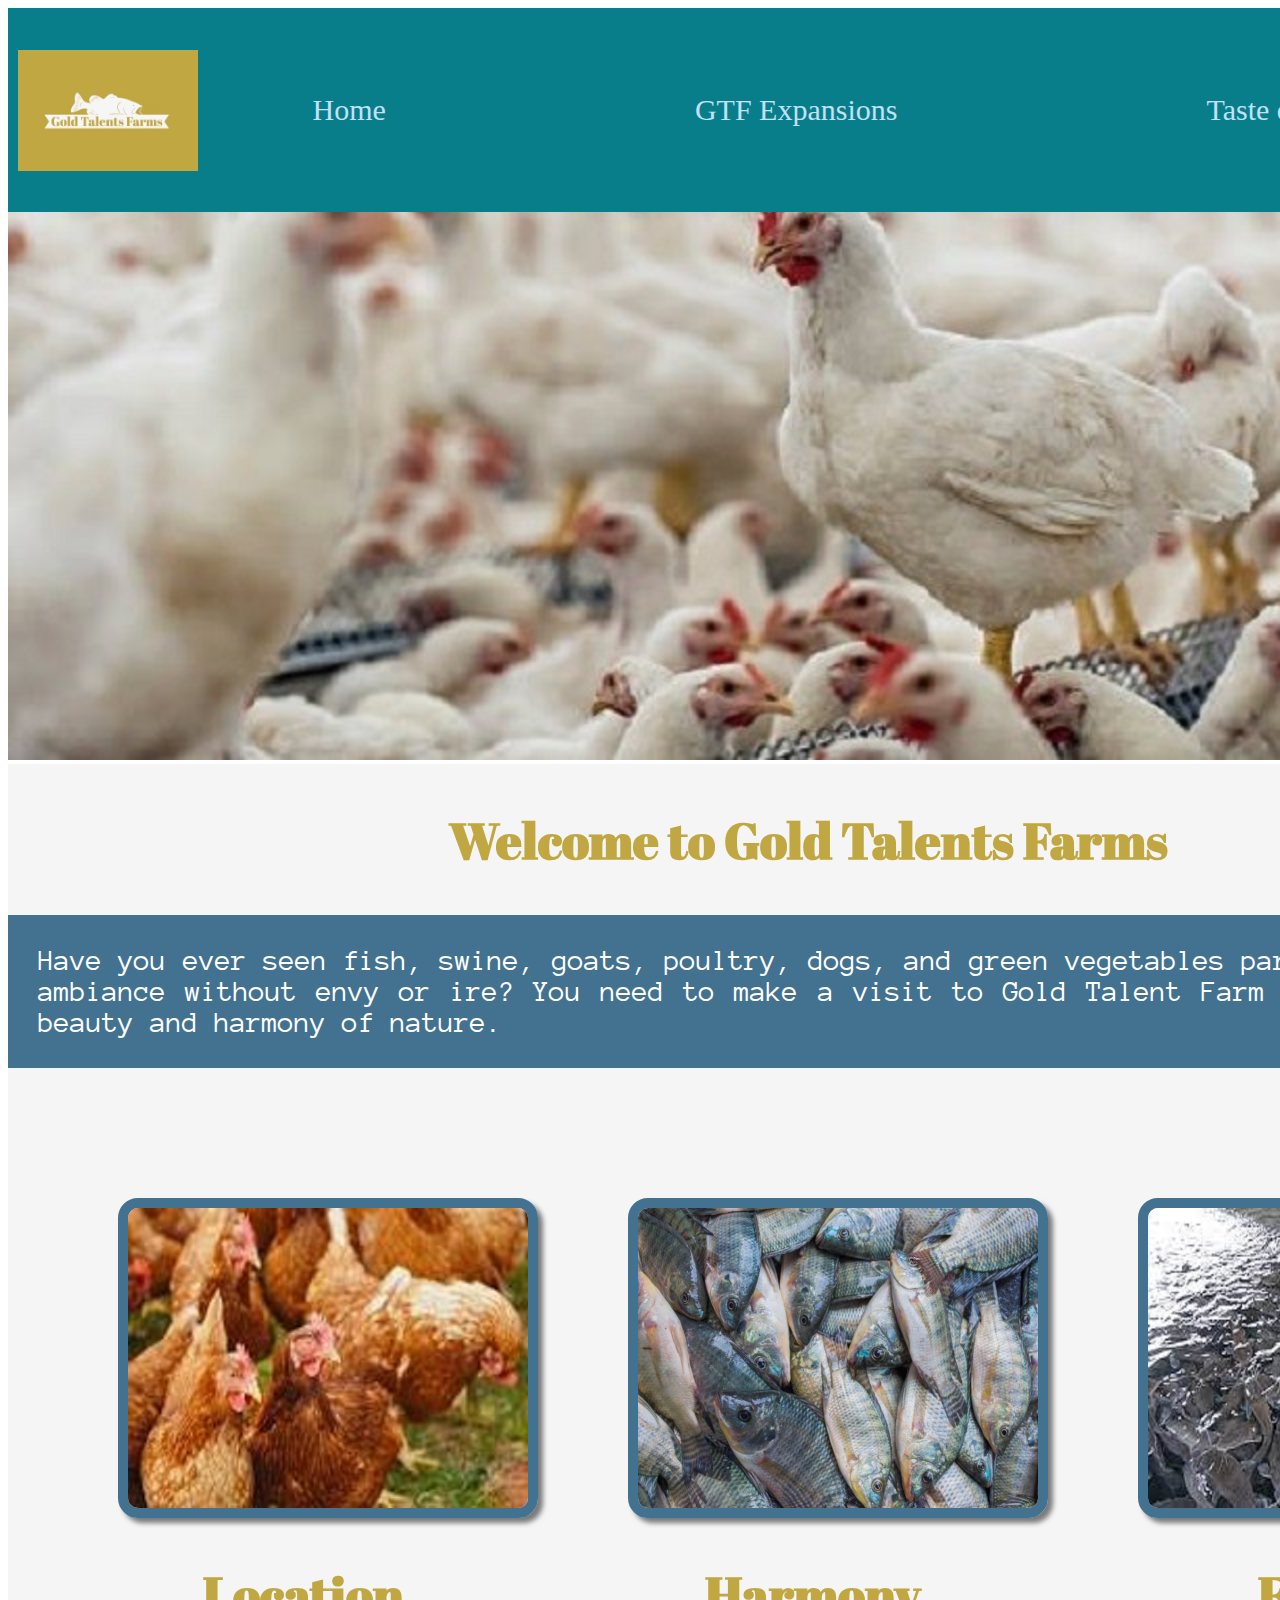
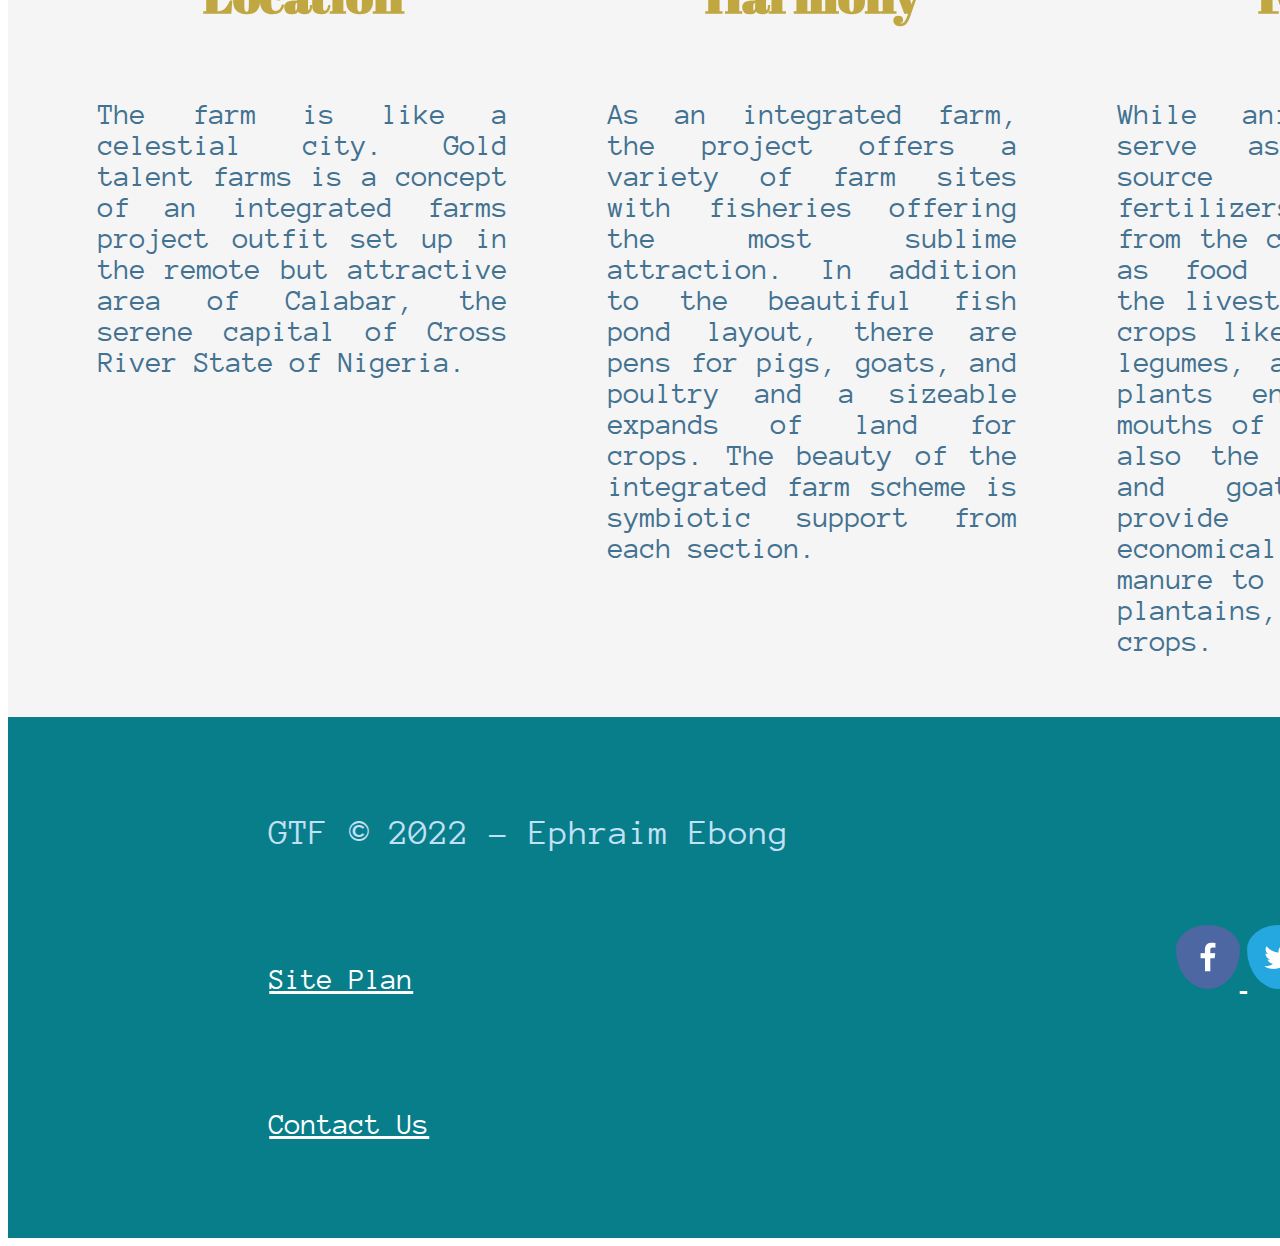
==== commit 724e8ff9: "Review" ====
--- a/ef/index.html
+++ b/ef/index.html
@@ -11,7 +11,7 @@
     <div id="content">
         <header>
             <a id="logo_link" href="index.html">
-                <img class="logo" src="images\gtf_logo.jpeg" alt="GTF Logo">
+                <img class="logo" src="images/gtf_logo.jpeg" alt="GTF Logo">
             </a>
             <nav>
                 <a href="index.html">Home</a>
@@ -21,7 +21,7 @@
         </header>
         <div id="hero">
             <div id="hero-box">
-                <img class="banner" src="images\poultry2.jpg" alt="Background image">
+                <img class="banner" src="images/poultry2.jpg" alt="Background image">
             </div>
             <section class="msg">
                 <h2>
@@ -40,11 +40,10 @@
                 </div>
             </section>
             <div id ="items">
-
-            <main class="home-grid">
+                <main class="home-grid">
                     <section class="section">
                         <div class="img0">
-                            <img class="img1 unique" src="images\poultry1.jpg" alt="">
+                            <img class="img1 unique" src="images/poultry1.jpg" alt="">
                         </div>
                         <h2 class="heads">Location</h2>
                         <p>
@@ -54,7 +53,7 @@
                     </section>
                     <section class="section">
                         <div class="img0">
-                            <img class="img1 unique" src="images\fishery1.jpg" alt="">
+                            <img class="img1 unique" src="images/fishery1.jpg" alt="">
                         </div>
                         <h2 class="heads">Harmony</h2>
                         <p>
@@ -65,7 +64,7 @@
                     </section>
                     <section class="section">
                         <div class="img0">
-                            <img class="img1 unique" src="images\fishery2.jpg" alt="">
+                            <img class="img1 unique" src="images/fishery2.jpg" alt="">
                         </div>
                         <h2 class="heads">Feeds</h2>
                         <p>
@@ -75,9 +74,9 @@
                             manure to the vegetables, plantains, and all other crops.
                         </p>
                     </section>
-                </div>
+                </main>
             </div>
-        </main>
+        </div>
         <footer>
             <div class="links">
                 <p id="copyright">GTF &copy; 2022 - Ephraim Ebong</p>
--- a/ef/styles/style.css
+++ b/ef/styles/style.css
@@ -7,7 +7,7 @@
     --accent2-color: #b5dad4;
   
     /* change the values below to your chosen font(s) */
-    --heading-font:'Abril Fatface', cursive;-regular;
+    --heading-font:'Abril Fatface', cursive; 
     --paragraph-font: 'Anonymous Pro', monospace, sans-serif;
   
     /* these colors below should be chosen from among your palette colors above */
@@ -110,7 +110,7 @@
     grid-template-columns: 10fr 10fr 10fr;
     padding-top: 50px;
     justify-content: center;
-    padding-left: 50px;
+    padding-left: 10px;
     padding-right: 50px;
 }
 .img1 {
@@ -125,7 +125,7 @@
     padding-left: 50px;
 }
 .section {
-    padding-left:40x;
+    padding-left:40px;
     align-items: center;
 }
 
@@ -281,7 +281,6 @@
     padding-top: 550px;
 }
 .treat {
-    display: absolute;
     max-width: 800px;
     padding-top: 1150px;
 
@@ -291,9 +290,21 @@
     grid-template-columns: 1fr 3fr 1fr;
     background-color: whitesmoke;
 }
+.carnival {
+    padding-right: 200px;
+}
 .home-grid2 {
     padding-top: 600px;
-    padding-left: -20px;
+    align-items: center;
+
+}
+.home-grid2 p {
+    padding-left: 150px;
+    max-width: 600px;
+    word-spacing: 20px;
+}
+.home-grid2 h2 {
+    padding-right: 100px;
 }
 .main1 h2 {
     text-align: center;
@@ -306,11 +317,10 @@
 	border-radius: 20px;
     box-shadow: 5px 5px 5px rgba(0,0,0,.5);
     border-width: 20px;
-    scale: 90%;
+    scale: 80%;
 }
 .unique1 {
     transform: rotate(10deg);
-    padding-left: -10px;
 }
 .unique { 
     top:-50px; 
